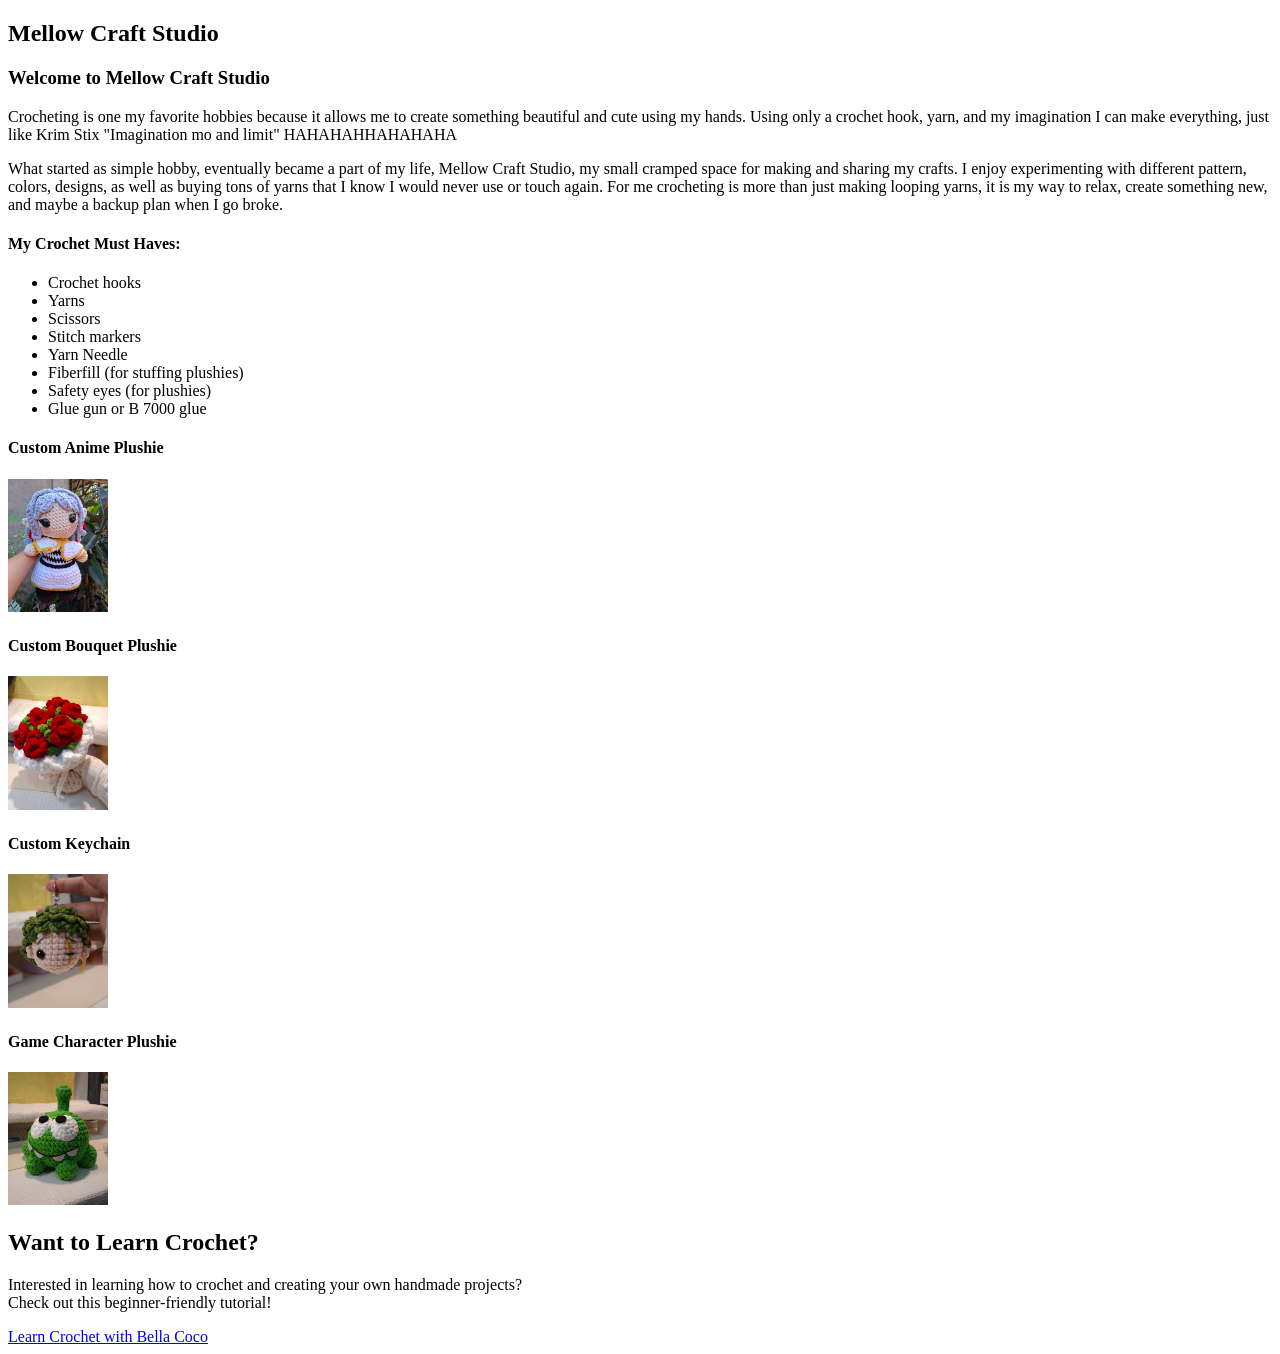
==== 02_assignment/index.html @ 57c48340 "Build with Common Tags Assignment #2" ====
<!DOCTYPE html>
<html lang="en">
<head>
    <meta charset="UTF-8">
    <meta name="viewport" content="width=device-width, initial-scale=1.0">
    <title>Mellow Craft Studio</title>
</head>
<body>
    <section id="name-part">
        <h1>Mellow Craft Studio</h1>
        <h3>Welcome to Mellow Craft Studio</h3>
    </section>

    <section id="abouts">
        <p id="P1">Crocheting is one my favorite hobbies because it allows me to create something beautiful and cute using my hands. Using only a crochet hook, yarn, and my imagination I can make everything, just like Krim Stix "Imagination mo and limit" HAHAHAHHAHAHAHA</p>

        <P id="P2">
            What started as simple hobby, eventually became a part of my life, Mellow Craft Studio, my small cramped space for making and sharing my crafts. I enjoy experimenting with different pattern, colors, designs, as well as buying tons of yarns that I know I would never use or touch again. For me crocheting is more than just making looping yarns, it is my way to relax, create something new, and maybe a backup plan when I go broke. 
        </P>
    </section>

    <section id="contents">
        <h4>My Crochet Must Haves:</h4>
        <ul>
            <li>Crochet hooks</li>
            <li>Yarns</li>
            <li>Scissors</li>
            <li>Stitch markers</li>
            <li>Yarn Needle</li>
            <li>Fiberfill (for stuffing plushies)</li>
            <li>Safety eyes (for plushies)</li>
            <li>Glue gun or B 7000 glue</li>
        </ul>

        <div id="craft-showcase">
            <h4 class="showcase title">Custom Anime Plushie</h4>
            <img src="assets/anime.jpeg" alt="Crochet Freiren Anime" style="max-width: 100px;">
            <h4 class="showcase title">Custom Bouquet Plushie</h4>
            <img src="assets/flower.jpeg" alt="Crochet Rose Bouquet" style="max-width: 100px;">
            <h4 class="showcase title">Custom Keychain</h4>
            <img src="assets/keychain.jpeg" alt="Crochet Zoro Keychain" style="max-width: 100px;">
            <h4 class="showcase title">Game Character Plushie</h4>
            <img src="assets/plushie.jpeg" alt="Crochet Om Nom Plushie" style="max-width: 100px;">
        </div>

    </section>

    <section id="bottom-part">
        <h2>Want to Learn Crochet?</h2>
        <p>
            Interested in learning how to crochet and creating your own handmade
            projects? <br>Check out this beginner-friendly tutorial!
        </p>

        <a href="https://www.youtube.com/watch?v=GcOzdAzmtNM" target="_blank">
            Learn Crochet with Bella Coco
        </a>
    </section>
</body>
</html>
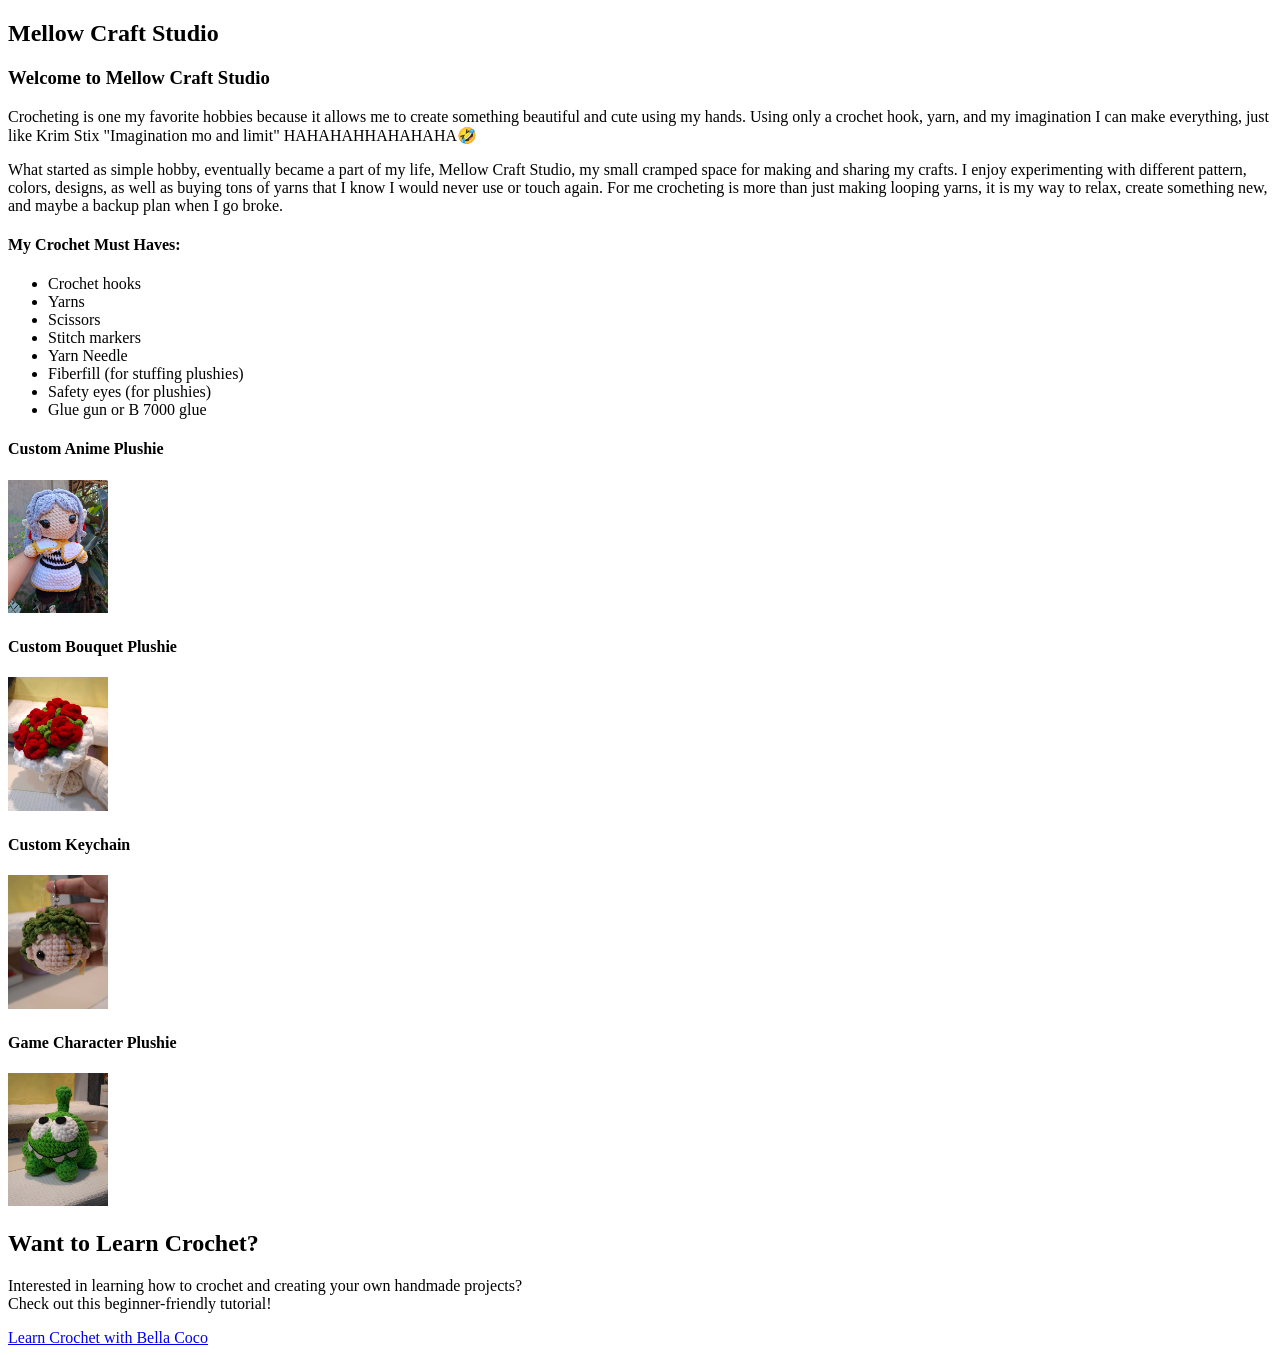
==== commit 62e7211c: "Build with Common Tags Assignment #2" ====
--- a/02_assignment/index.html
+++ b/02_assignment/index.html
@@ -12,7 +12,7 @@
     </section>
 
     <section id="abouts">
-        <p id="P1">Crocheting is one my favorite hobbies because it allows me to create something beautiful and cute using my hands. Using only a crochet hook, yarn, and my imagination I can make everything, just like Krim Stix "Imagination mo and limit" HAHAHAHHAHAHAHA</p>
+        <p id="P1">Crocheting is one my favorite hobbies because it allows me to create something beautiful and cute using my hands. Using only a crochet hook, yarn, and my imagination I can make everything, just like Krim Stix "Imagination mo and limit" HAHAHAHHAHAHAHA🤣</p>
 
         <P id="P2">
             What started as simple hobby, eventually became a part of my life, Mellow Craft Studio, my small cramped space for making and sharing my crafts. I enjoy experimenting with different pattern, colors, designs, as well as buying tons of yarns that I know I would never use or touch again. For me crocheting is more than just making looping yarns, it is my way to relax, create something new, and maybe a backup plan when I go broke. 
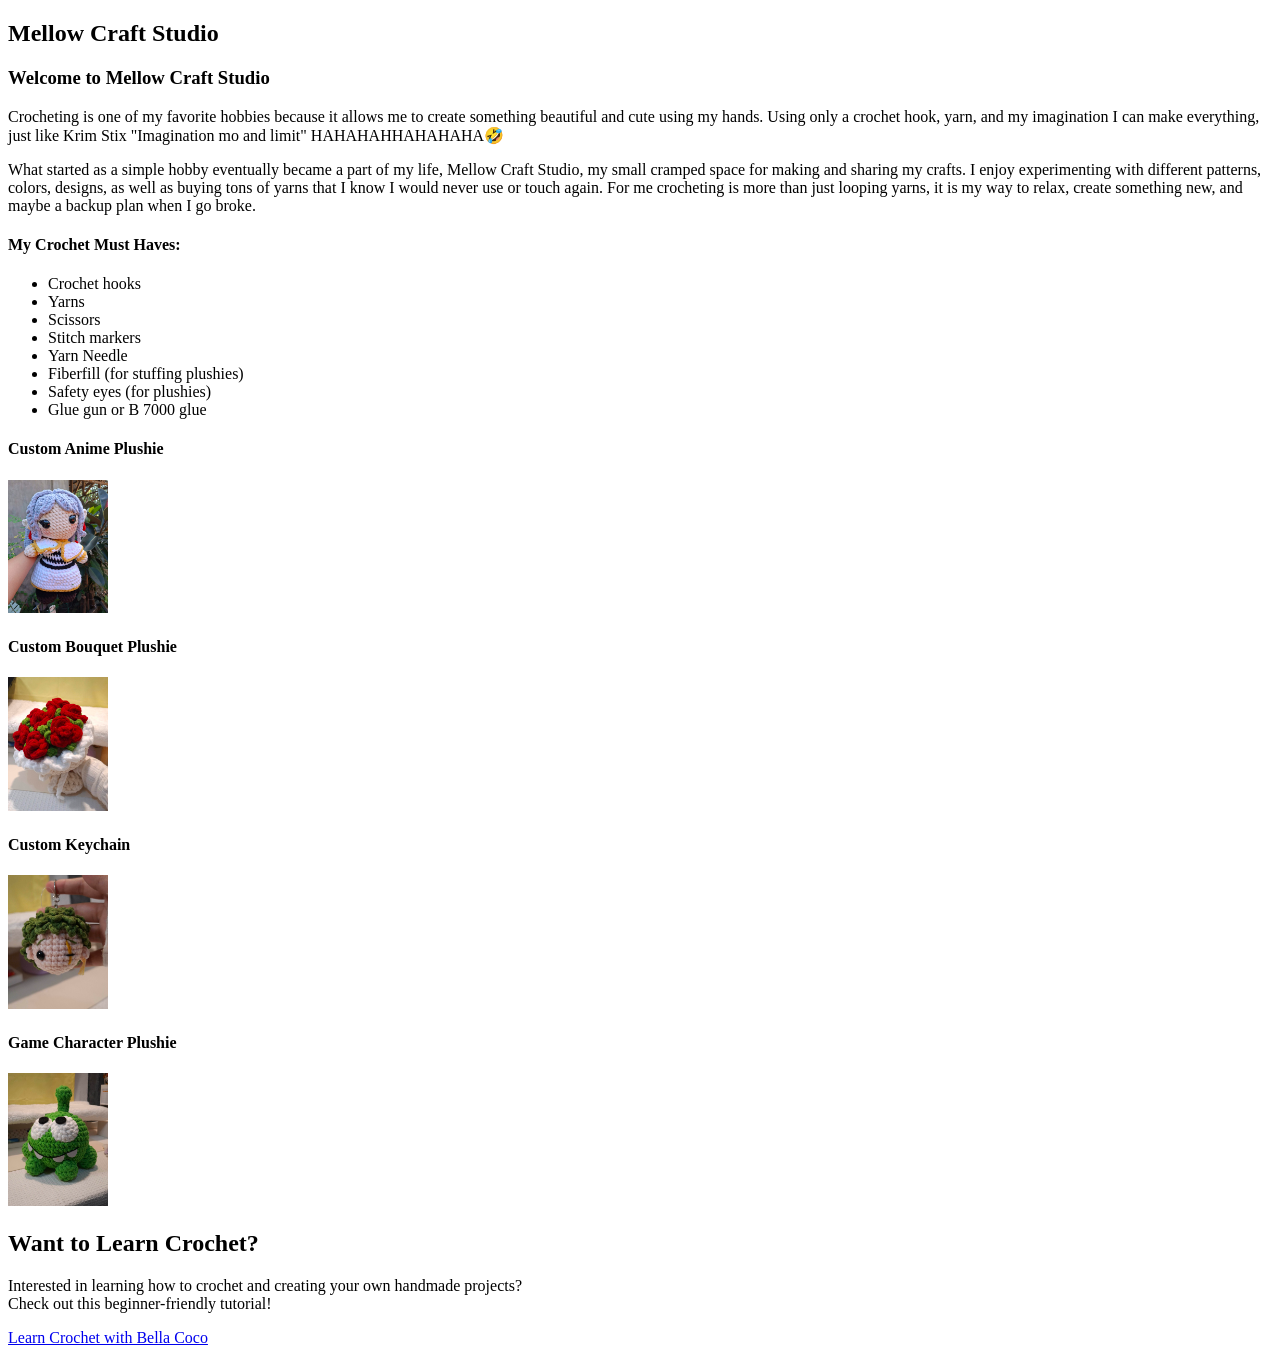
==== commit 0fa1e302: "Fixed grammar errors of assignment 2" ====
--- a/02_assignment/index.html
+++ b/02_assignment/index.html
@@ -12,10 +12,10 @@
     </section>
 
     <section id="abouts">
-        <p id="P1">Crocheting is one my favorite hobbies because it allows me to create something beautiful and cute using my hands. Using only a crochet hook, yarn, and my imagination I can make everything, just like Krim Stix "Imagination mo and limit" HAHAHAHHAHAHAHA🤣</p>
+        <p id="P1">Crocheting is one of my favorite hobbies because it allows me to create something beautiful and cute using my hands. Using only a crochet hook, yarn, and my imagination I can make everything, just like Krim Stix "Imagination mo and limit" HAHAHAHHAHAHAHA🤣</p>
 
         <P id="P2">
-            What started as simple hobby, eventually became a part of my life, Mellow Craft Studio, my small cramped space for making and sharing my crafts. I enjoy experimenting with different pattern, colors, designs, as well as buying tons of yarns that I know I would never use or touch again. For me crocheting is more than just making looping yarns, it is my way to relax, create something new, and maybe a backup plan when I go broke. 
+            What started as a simple hobby eventually became a part of my life, Mellow Craft Studio, my small cramped space for making and sharing my crafts. I enjoy experimenting with different patterns, colors, designs, as well as buying tons of yarns that I know I would never use or touch again. For me crocheting is more than just looping yarns, it is my way to relax, create something new, and maybe a backup plan when I go broke. 
         </P>
     </section>
 
